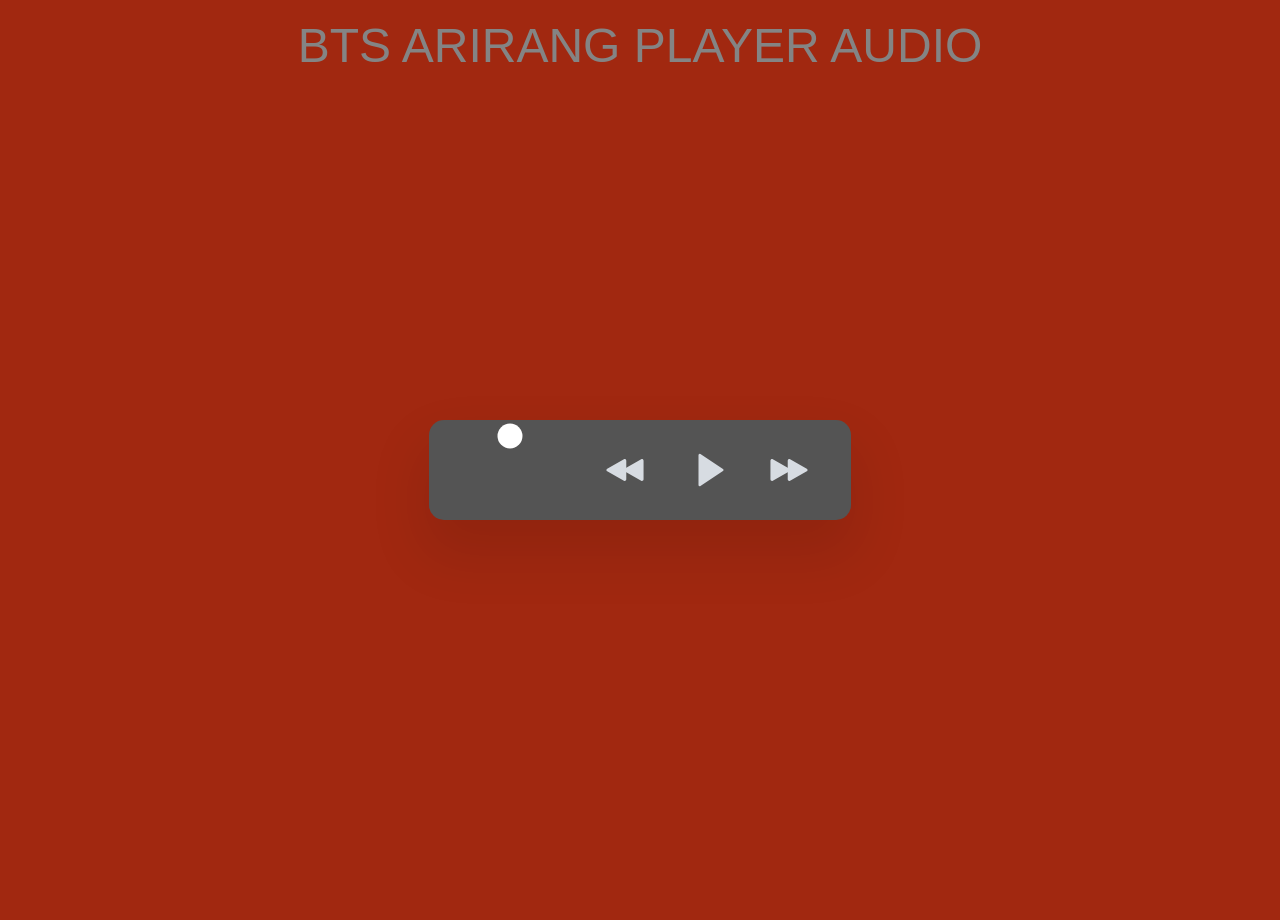
==== Web/index.html @ 9f96e976 "Nouveau" ====
<!DOCTYPE html>
<html lang="fr" >
<head>
  <meta charset="UTF-8">
  <title>BTS ARIRANG Player Audio</title>
  <link rel="stylesheet" href="./normalize.min.css">
<link rel='stylesheet' href='./bootstrap.min.css'><link rel="stylesheet" href="./style.css">

</head>
<body>
	<H1><center><font color="#848484", size="7">BTS ARIRANG PLAYER AUDIO</font></center></H1>
<!-- partial:index.partial.html -->
<div class="player">
    <div class="player__bar">
        <div class="player__album">
            <div class="player__albumImg active-song" 
                data-author="BTS"
                data-song="01 Body to Body"
                data data-src="http://salucyr69.synology.me/Music/BTS/ARIRANG/FLAC/01%20Body%20to%20Body.flac" style="background-image: url(http://salucyr69.synology.me/Music/BTS/ARIRANG/Images/Bombaytimes.webp">
            </div>
            <div class="player__albumImg" 
                data-author="BTS"
                data-song="02 Hooligan"
                data data-src="http://salucyr69.synology.me/Music/BTS/ARIRANG/FLAC/02 Hooligan.flac" style="background-image: url(http://salucyr69.synology.me/Music/BTS/ARIRANG/Images/hooliganbts.avif">
            </div> 
		    <div class="player__albumImg" 
                data-author="BTS"
                data-song="03 Aliens"
                data data-src="http://salucyr69.synology.me/Music/BTS/ARIRANG/FLAC/03 Aliens.flac" style="background-image: url(http://salucyr69.synology.me/Music/BTS/ARIRANG/Images/2026-03-21t111531z-632829047-rc2z8ka4iq3g-rtrmadp-3-music-bts-concert.avif">
            </div>
            <div class="player__albumImg" 
                data-author="BTS"
                data-song="04 FYA"
                data data-src="http://salucyr69.synology.me/Music/BTS/ARIRANG/FLAC/04 FYA.flac" style="background-image: url(http://salucyr69.synology.me/Music/BTS/ARIRANG/Images/M4XBPD7HFZHKJEBZWPFULIIGEY.avif">
            </div>
            <div class="player__albumImg" 
                data-author="BTS"
                data-song="05 2.0"
                data data-src="http://salucyr69.synology.me/Music/BTS/ARIRANG/FLAC/05 2.0.flac" style="background-image: url(http://salucyr69.synology.me/Music/BTS/ARIRANG/Images/SY2ZL5NCXNB3ZGVXQEJUCAXCVE.avif">
            </div>
            <div class="player__albumImg" 
                data-author="BTS"
                data-song="06 No. 29"
                data data-src="http://salucyr69.synology.me/Music/BTS/ARIRANG/FLAC/06 No. 29.flac" style="background-image: url(http://salucyr69.synology.me/Music/BTS/ARIRANG/Images/uNKZxlFfH3jXyEr7OP1z.webp">
            </div>
            <div class="player__albumImg" 
                data-author="BTS"
                data-song="07 SWIM"
                data data-src="http://salucyr69.synology.me/Music/BTS/ARIRANG/FLAC/07 SWIM.flac" style="background-image: url(http://salucyr69.synology.me/Music/BTS/ARIRANG/Images/dfa-1.jpg">
            </div>
            <div class="player__albumImg" 
                data-author="BTS"
                data-song="08 Merry Go Round"
                data data-src="http://salucyr69.synology.me/Music/BTS/ARIRANG/FLAC/08 Merry Go Round.flac" style="background-image: url(http://salucyr69.synology.me/Music/BTS/ARIRANG/Images/2026-03-21t113718z-765810047-rc2z8kaha7gu-rtrmadp-3-music-bts-concert.webp">
            </div>
            <div class="player__albumImg" 
                data-author="BTS"
                data-song="09 NORMAL"
                data data-src="http://salucyr69.synology.me/Music/BTS/ARIRANG/FLAC/09 NORMAL.flac" style="background-image: url(http://salucyr69.synology.me/Music/BTS/ARIRANG/Images/2026-03-21t111008z-826039847-rc2x8kashg2m-rtrmadp-3-music-bts-concert.webp">
            </div>
            <div class="player__albumImg" 
                data-author="BTS"
                data-song="10 Like Animals"
                data data-src="http://salucyr69.synology.me/Music/BTS/ARIRANG/FLAC/10 Like Animals.flac" style="background-image: url(http://salucyr69.synology.me/Music/BTS/ARIRANG/Images/FB_IMG_1774501748710.jpg">
            </div>
            <div class="player__albumImg" 
                data-author="BTS"
                data-song="11 they don’t know ’bout us"
                data data-src="http://salucyr69.synology.me/Music/BTS/ARIRANG/FLAC/11 they don’t know ’bout us.flac" style="background-image: url(http://salucyr69.synology.me/Music/BTS/ARIRANG/Images/FB_IMG_1774088434315.jpg">
            </div>
            <div class="player__albumImg" 
                data-author="BTS"
                data-song="12 One More Night"
                data data-src="http://salucyr69.synology.me/Music/BTS/ARIRANG/FLAC/12 One More Night.flac" style="background-image: url(http://salucyr69.synology.me/Music/BTS/ARIRANG/Images/FB_IMG_1774501740379.jpg">
            </div>
            <div class="player__albumImg" 
                data-author="BTS"
                data-song="13 Please"
                data data-src="http://salucyr69.synology.me/Music/BTS/ARIRANG/FLAC/13 Please.flac" style="background-image: url(http://salucyr69.synology.me/Music/BTS/ARIRANG/Images/FB_IMG_1774510948353.jpg">
            </div>
            <div class="player__albumImg" 
                data-author="BTS"
                data-song="14 Into the Sun"
                data data-src="http://salucyr69.synology.me/Music/BTS/ARIRANG/FLAC/14 Into the Sun.flac" style="background-image: url(http://salucyr69.synology.me/Music/BTS/ARIRANG/Images/FB_IMG_1774597432554.jpg">
            </div>			
		</div>
        <div class="player__controls">

            <div class="player__prev">
                <svg class="icon" xmlns="http://www.w3.org/2000/svg" viewBox="0 0 100 100"><path d="M26.695 34.434v31.132L54.5 49.998z"/><path d="M24.07 34.434v31.132c0 2.018 2.222 3.234 3.95 2.267l27.804-15.568c1.706-.955 1.707-3.578 0-4.533L28.02 32.168c-2.957-1.655-5.604 2.88-2.649 4.533l27.805 15.564v-4.533L25.371 63.3l3.95 2.267V34.435c-.001-3.387-5.251-3.387-5.251-.001z"/><g><path d="M55.5 34.434v31.132l27.805-15.568z"/><path d="M52.875 34.434v31.132c0 2.018 2.222 3.234 3.949 2.267 9.27-5.189 18.537-10.379 27.805-15.568 1.705-.955 1.705-3.578 0-4.533L56.824 32.168c-2.957-1.655-5.604 2.88-2.648 4.533l27.803 15.564v-4.533L54.176 63.3l3.949 2.267V34.435c0-3.387-5.25-3.387-5.25-.001z"/></g></svg>
            </div>

            <div class="player__play">
					<svg class="icon play" xmlns="http://www.w3.org/2000/svg" viewBox="0 0 64 64"><path d="M51.109 30.335l-36-24A2 2 0 0 0 12 8v48a2.003 2.003 0 0 0 2 2c.388 0 .775-.113 1.109-.336l36-24a2 2 0 0 0 0-3.329z"/></svg>
					<svg class="icon pause" xmlns="http://www.w3.org/2000/svg" viewBox="0 0 100 100"><path d="M22.537 8.046h17.791c1.104 0 2.003.898 2.003 1.993v79.912a2.005 2.005 0 0 1-2.003 2.003h-17.79a2.005 2.005 0 0 1-2.003-2.003V10.04c0-1.095.898-1.993 2.002-1.993zM59.672 8.046h17.8c1.095 0 1.993.898 1.993 1.993v79.912a2.003 2.003 0 0 1-1.993 2.003h-17.8a1.997 1.997 0 0 1-1.993-2.003V10.04c0-1.095.889-1.993 1.993-1.993z"/></svg>
            </div>

            <div class="player__next">
<svg class="icon" xmlns="http://www.w3.org/2000/svg" viewBox="0 0 100 100"><path d="M26.695 34.434v31.132L54.5 49.998z"/><path d="M24.07 34.434v31.132c0 2.018 2.222 3.234 3.95 2.267l27.804-15.568c1.706-.955 1.707-3.578 0-4.533L28.02 32.168c-2.957-1.655-5.604 2.88-2.649 4.533l27.805 15.564v-4.533L25.371 63.3l3.95 2.267V34.435c-.001-3.387-5.251-3.387-5.251-.001z"/><g><path d="M55.5 34.434v31.132l27.805-15.568z"/><path d="M52.875 34.434v31.132c0 2.018 2.222 3.234 3.949 2.267 9.27-5.189 18.537-10.379 27.805-15.568 1.705-.955 1.705-3.578 0-4.533L56.824 32.168c-2.957-1.655-5.604 2.88-2.648 4.533l27.803 15.564v-4.533L54.176 63.3l3.949 2.267V34.435c0-3.387-5.25-3.387-5.25-.001z"/></g></svg>
            </div>
        </div>
    </div>
    <div class="player__timeline">
        <p class="player__author"></p>
        <p class="player__song"></p>
        <div class="player__timelineBar"><div id="playhead"></div></div>
    </div>
</div>

<!-- github  -->
<!--<a href="https://github.com/alikinvv/minimal-player" class="github-corner" aria-label="View source on GitHub"><svg width="80" height="80" viewBox="0 0 250 250" style="fill:#151513; color:#ffeff5; position: absolute; top: 0; border: 0; right: 0;" aria-hidden="true"><path d="M0,0 L115,115 L130,115 L142,142 L250,250 L250,0 Z"></path><path d="M128.3,109.0 C113.8,99.7 119.0,89.6 119.0,89.6 C122.0,82.7 120.5,78.6 120.5,78.6 C119.2,72.0 123.4,76.3 123.4,76.3 C127.3,80.9 125.5,87.3 125.5,87.3 C122.9,97.6 130.6,101.9 134.4,103.2" fill="currentColor" style="transform-origin: 130px 106px;" class="octo-arm"></path><path d="M115.0,115.0 C114.9,115.1 118.7,116.5 119.8,115.4 L133.7,101.6 C136.9,99.2 139.9,98.4 142.2,98.6 C133.8,88.0 127.5,74.4 143.8,58.0 C148.5,53.4 154.0,51.2 159.7,51.0 C160.3,49.4 163.2,43.6 171.4,40.1 C171.4,40.1 176.1,42.5 178.8,56.2 C183.1,58.6 187.2,61.8 190.9,65.4 C194.5,69.0 197.7,73.2 200.1,77.6 C213.8,80.2 216.3,84.9 216.3,84.9 C212.7,93.1 206.9,96.0 205.4,96.6 C205.1,102.4 203.0,107.8 198.3,112.5 C181.9,128.9 168.3,122.5 157.7,114.1 C157.9,116.9 156.7,120.9 152.7,124.9 L141.0,136.5 C139.8,137.7 141.6,141.9 141.8,141.8 Z" fill="currentColor" class="octo-body"></path></svg></a><style>.github-corner:hover .octo-arm{animation:octocat-wave 560ms ease-in-out}@keyframes octocat-wave{0%,100%{transform:rotate(0)}20%,60%{transform:rotate(-25deg)}40%,80%{transform:rotate(10deg)}}@media (max-width:500px){.github-corner:hover .octo-arm{animation:none}.github-corner .octo-arm{animation:octocat-wave 560ms ease-in-out}}</style>-->
<!-- partial -->
  <script src='./jquery.min.js'></script>
<script src='./TweenMax.min.js'></script><script  src="./script.js"></script>

</body>
</html>
---- Web/style.css ----
.icon {
  display: inline-block;
  width: 2em;
  height: 2em;
  font-size: 30px;
  fill: #D7DCE2;
  transition: all 0.2s ease-in-out;
}

html, body {
  height: 100%;
}

body {
  background: #A12810;
  position: relative;
}

.player {
  position: absolute;
  top: 50%;
  left: 50%;
  transform: translate(-50%, -50%);
}
.player.play .player__timeline {
  transform: translateY(-90%);
}
.player.play .player__album:after {
  box-shadow: 0px 30px 28px -10px rgba(0, 0, 0, 0.2);
}
.player.play .player__album {
  top: -65px;
}
.player.play .pause {
  display: inline-block;
}
.player.play .play {
  display: none;
}
.player__album {
  width: 112px;
  height: 112px;
  border-radius: 50%;
  margin-right: 22px;
  position: relative;
  top: -50px;
  transition: all 0.4s ease-in-out;
}
.player__album:before {
  content: "";
  width: 25px;
  height: 25px;
  position: absolute;
  z-index: 3;
  top: 50%;
  left: 50%;
  transform: translate(-50%, -50%);
  background: #fff;
  border-radius: 50%;
}
.player__album:after {
  content: "";
  position: absolute;
  top: 0;
  right: 0;
  bottom: 0;
  left: 0;
  border-radius: 50%;
  box-shadow: none;
  transition: all 0.3s ease-in-out;
}
.player__albumImg {
  background-size: cover;
  background-position: center;
  background-repeat: no-repeat;
  width: 100%;
  height: 100%;
  border-radius: 50%;
  position: relative;
  z-index: 2;
  display: none;
}
.player__albumImg.active-song {
  display: block;
}
.player__bar {
  background: #545454;
  padding: 10px 25px;
  height: 100px;
  display: flex;
  justify-content: space-between;
  border-radius: 15px;
  box-shadow: 0 30px 56px 6px rgba(0, 0, 0, 0.1);
  position: relative;
  z-index: 3;
}
.player__controls {
  display: flex;
  align-items: center;	
}
.player__prev {
  transform: rotate(180deg);
  height: 80px;
  width: 80px;
  display: flex;
  justify-content: center;
  align-items: center;
  cursor: pointer;
  border-radius: 15px;
  transition: all 0.2s ease-in-out;
  margin-right: 3px;
}
.player__prev:hover {
  background: #D7DCE2;
}
.player__prev:hover svg {
  fill: #fff;
}
.player__play {
  cursor: pointer;
  height: 80px;
  width: 80px;
  display: flex;
  justify-content: center;
  align-items: center;
  border-radius: 15px;
  transition: all 0.2s ease-in-out;
  margin-right: 3px;
  position: relative;
}
.player__play:hover {
  background: #D7DCE2;
}
.player__play:hover svg {
  fill: #fff;
}
.player__play svg {
  font-size: 20px;
  position: absolute;
  top: 50%;
  left: 50%;
  transform: translate(-50%, -50%);
}
.player__play svg.pause {
  display: none;
}
.player__next {
  cursor: pointer;
  height: 80px;
  width: 80px;
  display: flex;
  justify-content: center;
  align-items: center;
  border-radius: 15px;
  transition: all 0.2s ease-in-out;
  margin-left: -8px;
}
.player__next:hover {
  background: #D7DCE2;
}
.player__next:hover svg {
  fill: #fff;
}
.player__timeline {
  background: #2B2A2A;
  height: 95px;
  border-radius: 15px;
  position: absolute;
  bottom: 0;
  left: 10px;
  right: 10px;
  transform: translateY(0);
  transition: all 0.3s ease-in-out;
  z-index: 1;
  padding-left: 160px;
  flex-direction: column;
  justify-content: center;
}
.player__timelineBar {
  background: #E7E7E7;
  width: 95%;
  height: 4px;
  border-radius: 15px;
  margin-top: 13px;
  position: relative;
}
.player #playhead {
  position: absolute;
  top: 0;
  left: 0;
  border-radius: 15px;
  width: 0;
  height: 100%;
  background: #fd6d94;
}
.player__author {
  line-height: 1;
  font-weight: bold;
  margin-bottom: 6px;
  margin-top: 15px;
}
.player__song {
  line-height: 1;
  margin: 0;
  font-size: 12px;
  color: #949494;
}
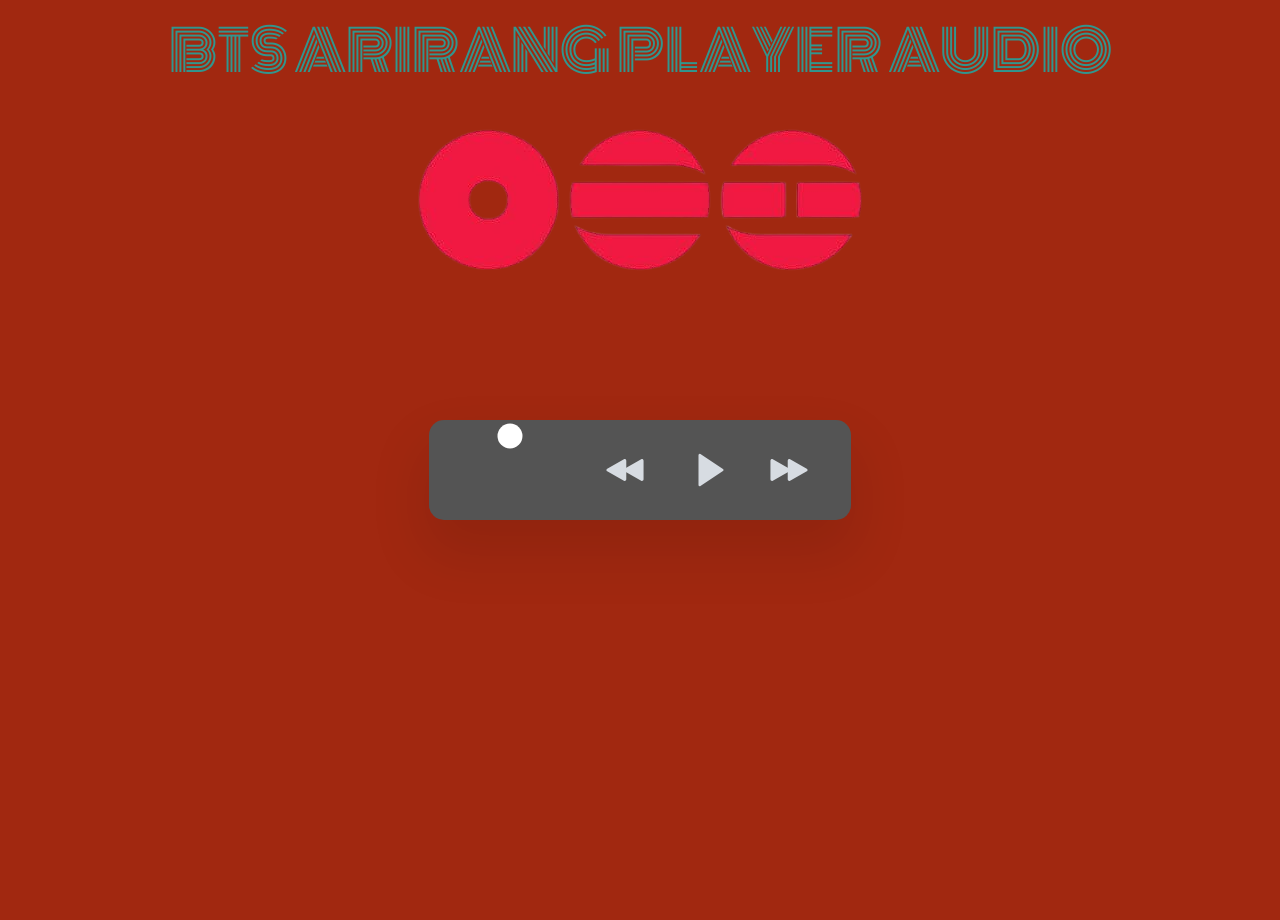
==== commit d7750371: "New" ====
--- a/Web/index.html
+++ b/Web/index.html
@@ -8,7 +8,8 @@
 
 </head>
 <body>
-	<H1><center><font color="#848484", size="7">BTS ARIRANG PLAYER AUDIO</font></center></H1>
+	<!--<H1><center><font color="#848484", size="7">BTS ARIRANG PLAYER AUDIO</font></center></H1>-->
+	<H1>BTS ARIRANG PLAYER AUDIO</H1>
 <!-- partial:index.partial.html -->
 <div class="player">
     <div class="player__bar">
--- a/Web/style.css
+++ b/Web/style.css
@@ -1,3 +1,7 @@
+@font-face {
+    font-family : Monoton;
+    src: url(fonts/Monoton-Regular.ttf);
+}
 .icon {
   display: inline-block;
   width: 2em;
@@ -10,9 +14,20 @@
 html, body {
   height: 100%;
 }
-
+h1 {
+    color: #31968e;
+	text-align: center;
+	font-size: 4em;
+	font-family: Monoton;
+}
 body {
   background: #A12810;
+  background-image: url("./Images/dfa-2.png");
+  background-repeat: no-repeat;
+  background-position: top;
+  /*background-image: url();*/
+  /*background-repeat: no-repeat;*/
+  /*background-position: top;*/
   position: relative;
 }
 
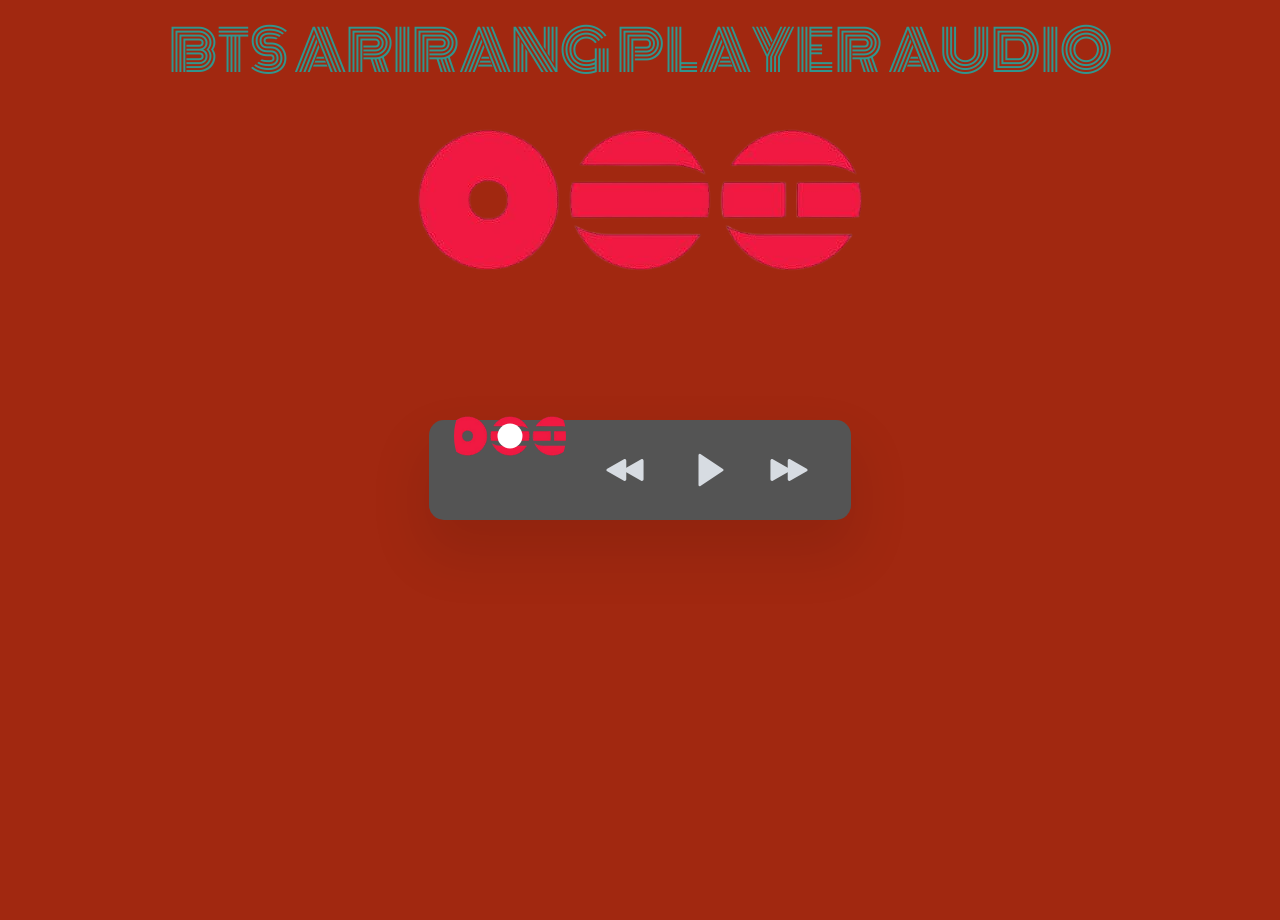
==== commit aa959f5c: "New" ====
--- a/Web/index.html
+++ b/Web/index.html
@@ -17,17 +17,17 @@
             <div class="player__albumImg active-song" 
                 data-author="BTS"
                 data-song="01 Body to Body"
-                data data-src="http://salucyr69.synology.me/Music/BTS/ARIRANG/FLAC/01%20Body%20to%20Body.flac" style="background-image: url(http://salucyr69.synology.me/Music/BTS/ARIRANG/Images/Bombaytimes.webp">
+                data data-src="./Music/jonasblakewood-pop-524132.mp3" style="background-image: url(./Images/dfa-2.png">
             </div>
             <div class="player__albumImg" 
                 data-author="BTS"
                 data-song="02 Hooligan"
-                data data-src="http://salucyr69.synology.me/Music/BTS/ARIRANG/FLAC/02 Hooligan.flac" style="background-image: url(http://salucyr69.synology.me/Music/BTS/ARIRANG/Images/hooliganbts.avif">
+                data data-src="./Music/" style="background-image: url(./Images/">
             </div> 
 		    <div class="player__albumImg" 
                 data-author="BTS"
                 data-song="03 Aliens"
-                data data-src="http://salucyr69.synology.me/Music/BTS/ARIRANG/FLAC/03 Aliens.flac" style="background-image: url(http://salucyr69.synology.me/Music/BTS/ARIRANG/Images/2026-03-21t111531z-632829047-rc2z8ka4iq3g-rtrmadp-3-music-bts-concert.avif">
+                data data-src="./Music/" style="background-image: url(./Images/">
             </div>
             <div class="player__albumImg" 
                 data-author="BTS"
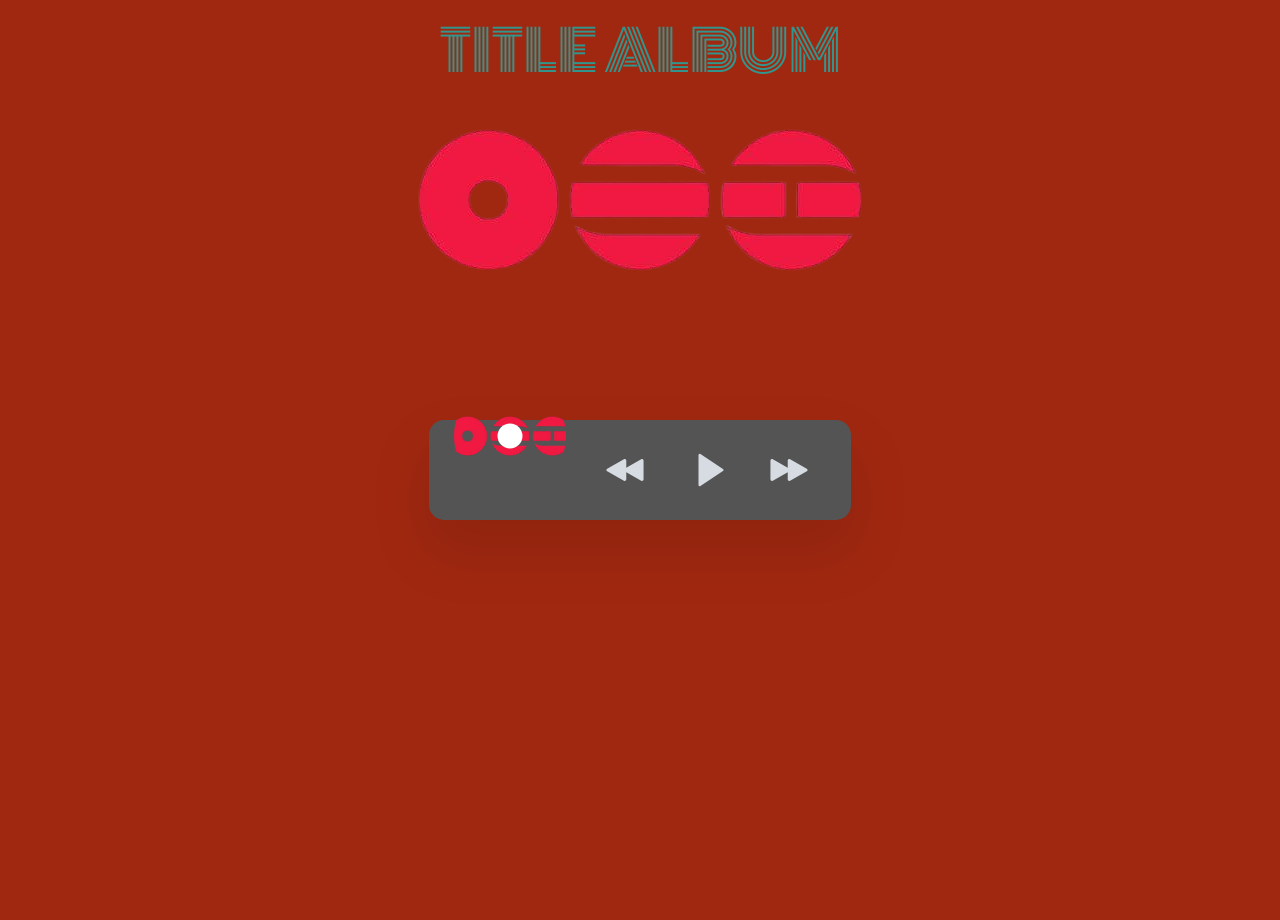
==== commit d9fbc2bd: "Nouveau" ====
--- a/Web/index.html
+++ b/Web/index.html
@@ -2,21 +2,21 @@
 <html lang="fr" >
 <head>
   <meta charset="UTF-8">
-  <title>BTS ARIRANG Player Audio</title>
+  <title>PLAYER AUDIO</title>
   <link rel="stylesheet" href="./normalize.min.css">
 <link rel='stylesheet' href='./bootstrap.min.css'><link rel="stylesheet" href="./style.css">
 
 </head>
 <body>
 	<!--<H1><center><font color="#848484", size="7">BTS ARIRANG PLAYER AUDIO</font></center></H1>-->
-	<H1>BTS ARIRANG PLAYER AUDIO</H1>
+	<H1>TITLE ALBUM</H1>
 <!-- partial:index.partial.html -->
 <div class="player">
     <div class="player__bar">
         <div class="player__album">
             <div class="player__albumImg active-song" 
-                data-author="BTS"
-                data-song="01 Body to Body"
+                data-author="ARTIST NAME"
+                data-song="NAME SONG"
                 data data-src="./Music/jonasblakewood-pop-524132.mp3" style="background-image: url(./Images/dfa-2.png">
             </div>
             <div class="player__albumImg" 
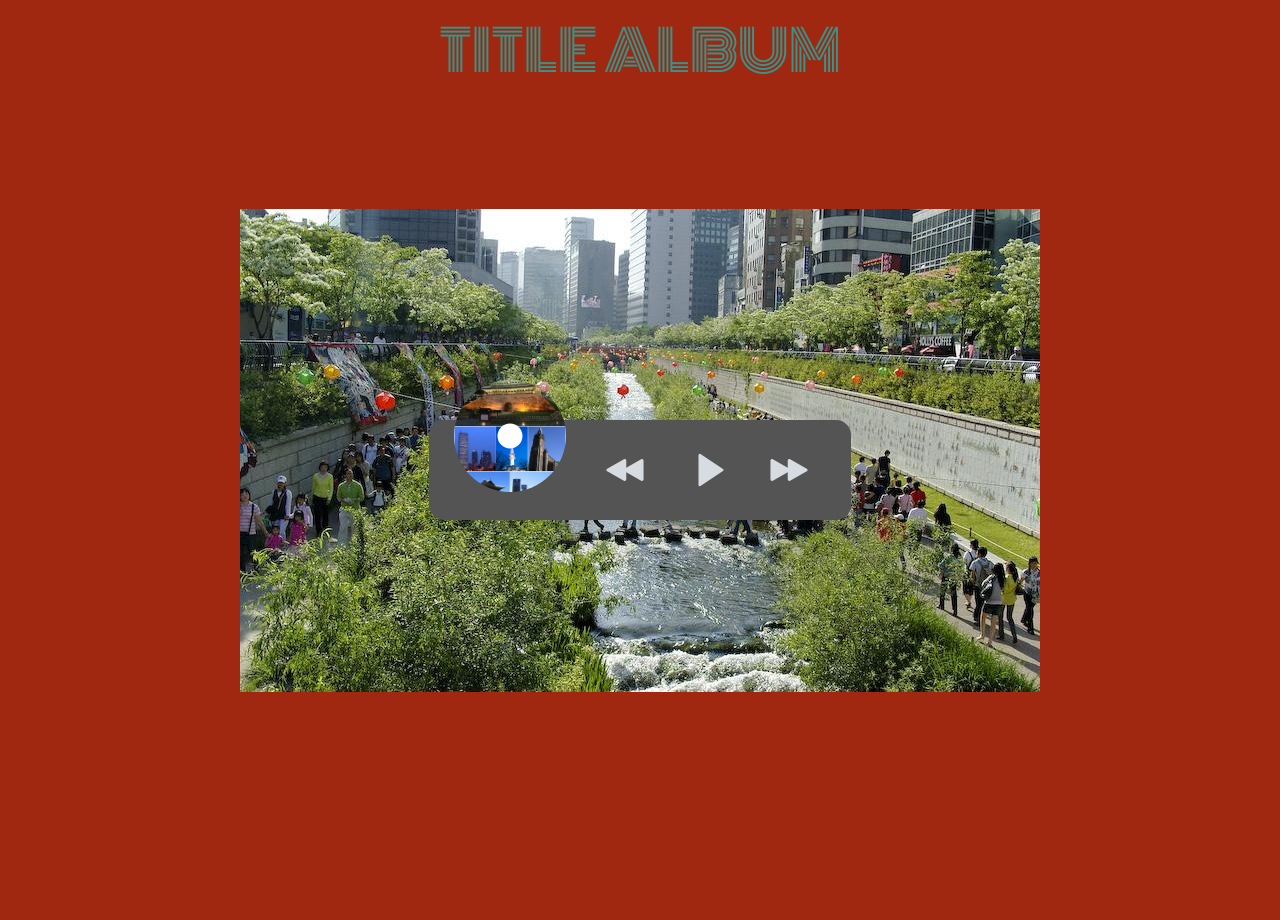
==== commit 14cec1b1: "Mise à jour du projet Web" ====
--- a/Web/index.html
+++ b/Web/index.html
@@ -17,74 +17,19 @@
             <div class="player__albumImg active-song" 
                 data-author="ARTIST NAME"
                 data-song="NAME SONG"
-                data data-src="./Music/jonasblakewood-pop-524132.mp3" style="background-image: url(./Images/dfa-2.png">
+                data data-src="./Music/jonasblakewood-pop-524132.mp3" style="background-image: url(./Images/Seoul_montage.PNG">
             </div>
             <div class="player__albumImg" 
-                data-author="BTS"
-                data-song="02 Hooligan"
-                data data-src="./Music/" style="background-image: url(./Images/">
-            </div> 
-		    <div class="player__albumImg" 
-                data-author="BTS"
-                data-song="03 Aliens"
-                data data-src="./Music/" style="background-image: url(./Images/">
+                data-author="ARTIST NAME"
+                data-song="NAME SONG 2"
+                data data-src="./Music/jonasblakewood-pop-524132.mp3" style="background-image: url(./Images/Seoul_montage.PNG">
             </div>
             <div class="player__albumImg" 
-                data-author="BTS"
-                data-song="04 FYA"
-                data data-src="http://salucyr69.synology.me/Music/BTS/ARIRANG/FLAC/04 FYA.flac" style="background-image: url(http://salucyr69.synology.me/Music/BTS/ARIRANG/Images/M4XBPD7HFZHKJEBZWPFULIIGEY.avif">
-            </div>
-            <div class="player__albumImg" 
-                data-author="BTS"
-                data-song="05 2.0"
-                data data-src="http://salucyr69.synology.me/Music/BTS/ARIRANG/FLAC/05 2.0.flac" style="background-image: url(http://salucyr69.synology.me/Music/BTS/ARIRANG/Images/SY2ZL5NCXNB3ZGVXQEJUCAXCVE.avif">
-            </div>
-            <div class="player__albumImg" 
-                data-author="BTS"
-                data-song="06 No. 29"
-                data data-src="http://salucyr69.synology.me/Music/BTS/ARIRANG/FLAC/06 No. 29.flac" style="background-image: url(http://salucyr69.synology.me/Music/BTS/ARIRANG/Images/uNKZxlFfH3jXyEr7OP1z.webp">
-            </div>
-            <div class="player__albumImg" 
-                data-author="BTS"
-                data-song="07 SWIM"
-                data data-src="http://salucyr69.synology.me/Music/BTS/ARIRANG/FLAC/07 SWIM.flac" style="background-image: url(http://salucyr69.synology.me/Music/BTS/ARIRANG/Images/dfa-1.jpg">
-            </div>
-            <div class="player__albumImg" 
-                data-author="BTS"
-                data-song="08 Merry Go Round"
-                data data-src="http://salucyr69.synology.me/Music/BTS/ARIRANG/FLAC/08 Merry Go Round.flac" style="background-image: url(http://salucyr69.synology.me/Music/BTS/ARIRANG/Images/2026-03-21t113718z-765810047-rc2z8kaha7gu-rtrmadp-3-music-bts-concert.webp">
-            </div>
-            <div class="player__albumImg" 
-                data-author="BTS"
-                data-song="09 NORMAL"
-                data data-src="http://salucyr69.synology.me/Music/BTS/ARIRANG/FLAC/09 NORMAL.flac" style="background-image: url(http://salucyr69.synology.me/Music/BTS/ARIRANG/Images/2026-03-21t111008z-826039847-rc2x8kashg2m-rtrmadp-3-music-bts-concert.webp">
-            </div>
-            <div class="player__albumImg" 
-                data-author="BTS"
-                data-song="10 Like Animals"
-                data data-src="http://salucyr69.synology.me/Music/BTS/ARIRANG/FLAC/10 Like Animals.flac" style="background-image: url(http://salucyr69.synology.me/Music/BTS/ARIRANG/Images/FB_IMG_1774501748710.jpg">
-            </div>
-            <div class="player__albumImg" 
-                data-author="BTS"
-                data-song="11 they don’t know ’bout us"
-                data data-src="http://salucyr69.synology.me/Music/BTS/ARIRANG/FLAC/11 they don’t know ’bout us.flac" style="background-image: url(http://salucyr69.synology.me/Music/BTS/ARIRANG/Images/FB_IMG_1774088434315.jpg">
-            </div>
-            <div class="player__albumImg" 
-                data-author="BTS"
-                data-song="12 One More Night"
-                data data-src="http://salucyr69.synology.me/Music/BTS/ARIRANG/FLAC/12 One More Night.flac" style="background-image: url(http://salucyr69.synology.me/Music/BTS/ARIRANG/Images/FB_IMG_1774501740379.jpg">
-            </div>
-            <div class="player__albumImg" 
-                data-author="BTS"
-                data-song="13 Please"
-                data data-src="http://salucyr69.synology.me/Music/BTS/ARIRANG/FLAC/13 Please.flac" style="background-image: url(http://salucyr69.synology.me/Music/BTS/ARIRANG/Images/FB_IMG_1774510948353.jpg">
-            </div>
-            <div class="player__albumImg" 
-                data-author="BTS"
-                data-song="14 Into the Sun"
-                data data-src="http://salucyr69.synology.me/Music/BTS/ARIRANG/FLAC/14 Into the Sun.flac" style="background-image: url(http://salucyr69.synology.me/Music/BTS/ARIRANG/Images/FB_IMG_1774597432554.jpg">
-            </div>			
-		</div>
+                data-author="ARTIST NAME"
+                data-song="NAME SONG 3"
+                data data-src="./Music/jonasblakewood-pop-524132.mp3" style="background-image: url(./Images/Seoul_montage.PNG">
+            </div>            
+ 		</div>
         <div class="player__controls">
 
             <div class="player__prev">
--- a/Web/style.css
+++ b/Web/style.css
@@ -22,9 +22,14 @@
 }
 body {
   background: #A12810;
-  background-image: url("./Images/dfa-2.png");
+  background-image: url("./Images/Korea-Seoul-Cheonggyecheon-2008-01.jpg");
   background-repeat: no-repeat;
-  background-position: top;
+  background-position: center;
+  /*background-position: inherit;*/
+  /*background-position: initial;*/
+  /*background-position: revert;*/
+  /*background-position: revert-layer;*/
+  /*background-position: unset;*/
   /*background-image: url();*/
   /*background-repeat: no-repeat;*/
   /*background-position: top;*/
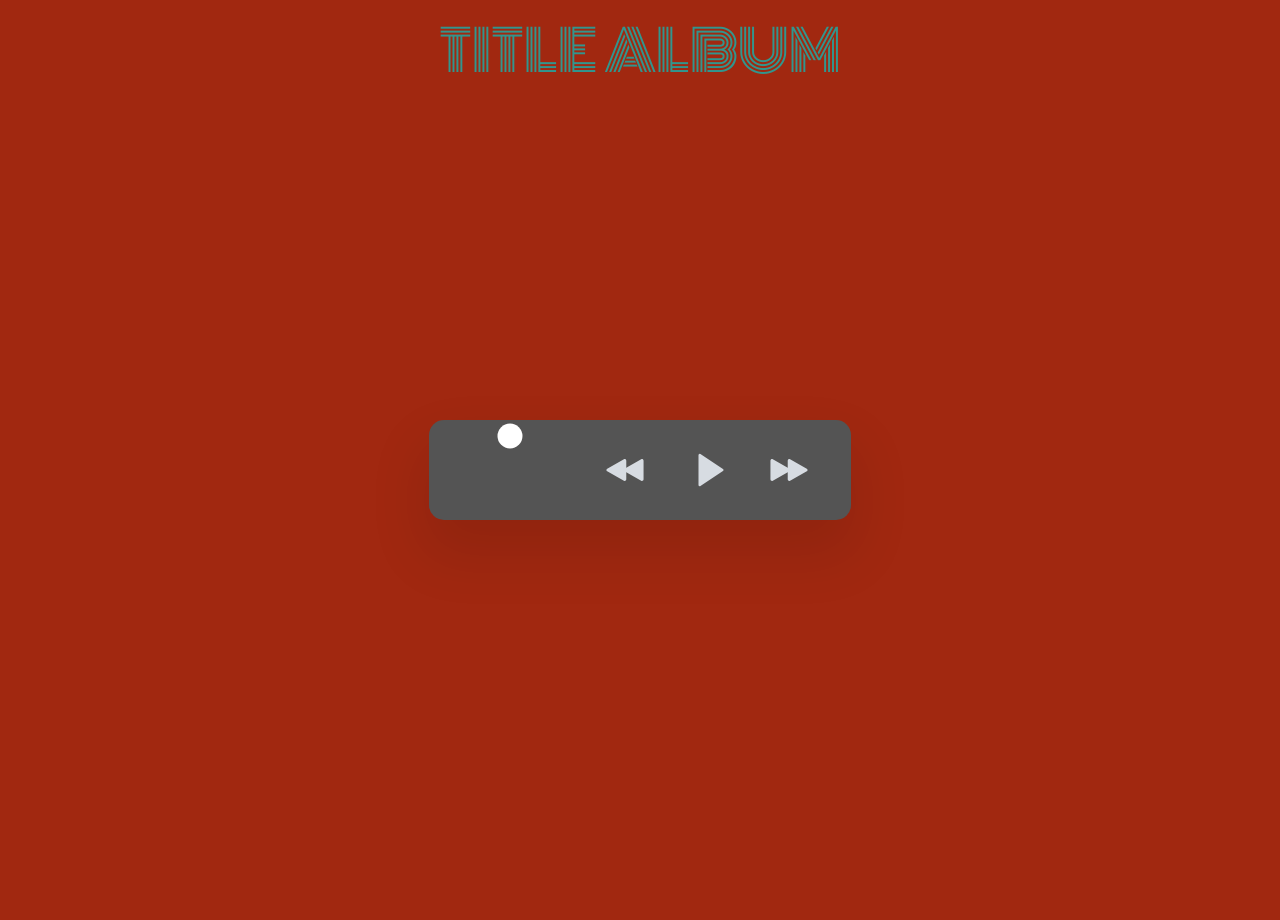
==== commit 1f880ae9: "Mise a jour du 2024-06-01" ====
--- a/Web/index.html
+++ b/Web/index.html
@@ -17,18 +17,26 @@
             <div class="player__albumImg active-song" 
                 data-author="ARTIST NAME"
                 data-song="NAME SONG"
-                data data-src="./Music/jonasblakewood-pop-524132.mp3" style="background-image: url(./Images/Seoul_montage.PNG">
+                data data-src="../Music/jonasblakewood-pop-524132.mp3" style="background-image: url(../Images/Seoul_montage.PNG">
             </div>
             <div class="player__albumImg" 
                 data-author="ARTIST NAME"
                 data-song="NAME SONG 2"
-                data data-src="./Music/jonasblakewood-pop-524132.mp3" style="background-image: url(./Images/Seoul_montage.PNG">
+                data data-src="../Music/jonasblakewood-pop-524132.mp3" style="background-image: url(../Images/Seoul_montage.PNG">
             </div>
             <div class="player__albumImg" 
                 data-author="ARTIST NAME"
                 data-song="NAME SONG 3"
-                data data-src="./Music/jonasblakewood-pop-524132.mp3" style="background-image: url(./Images/Seoul_montage.PNG">
-            </div>            
+                data data-src="../Music/jonasblakewood-pop-524132.mp3" style="background-image: url(../Images/Seoul_montage.PNG">
+            </div>   
+<!--A ajouter en fonction de nombre de chansons -->   
+<!-- 
+<div class="player__albumImg" 
+                data-author="ARTIST NAME"
+                data-song="NAME SONG 4"
+                data data-src="../Music/jonasblakewood-pop-524132.mp3" style="background-image: url(../Images/Seoul_montage.PNG">
+            </div> 
+            -->                  
  		</div>
         <div class="player__controls">
 
--- a/Web/style.css
+++ b/Web/style.css
@@ -1,6 +1,6 @@
 @font-face {
-    font-family : Monoton;
-    src: url(fonts/Monoton-Regular.ttf);
+    font-family : Monoton; /* Nom de la police*/
+    src: url(fonts/Monoton-Regular.ttf);/*Mettre la police */
 }
 .icon {
   display: inline-block;
@@ -22,7 +22,7 @@
 }
 body {
   background: #A12810;
-  background-image: url("./Images/Korea-Seoul-Cheonggyecheon-2008-01.jpg");
+  background-image: url("../Images/Korea-Seoul-Cheonggyecheon-2008-01.jpg");
   background-repeat: no-repeat;
   background-position: center;
   /*background-position: inherit;*/
@@ -104,7 +104,7 @@
   display: block;
 }
 .player__bar {
-  background: #545454;
+  background: #545454; /* Couleur a changer pour personalisé */
   padding: 10px 25px;
   height: 100px;
   display: flex;
@@ -182,7 +182,7 @@
   fill: #fff;
 }
 .player__timeline {
-  background: #2B2A2A;
+  background: #2B2A2A; /* Culeur a changer pour personalisé */
   height: 95px;
   border-radius: 15px;
   position: absolute;
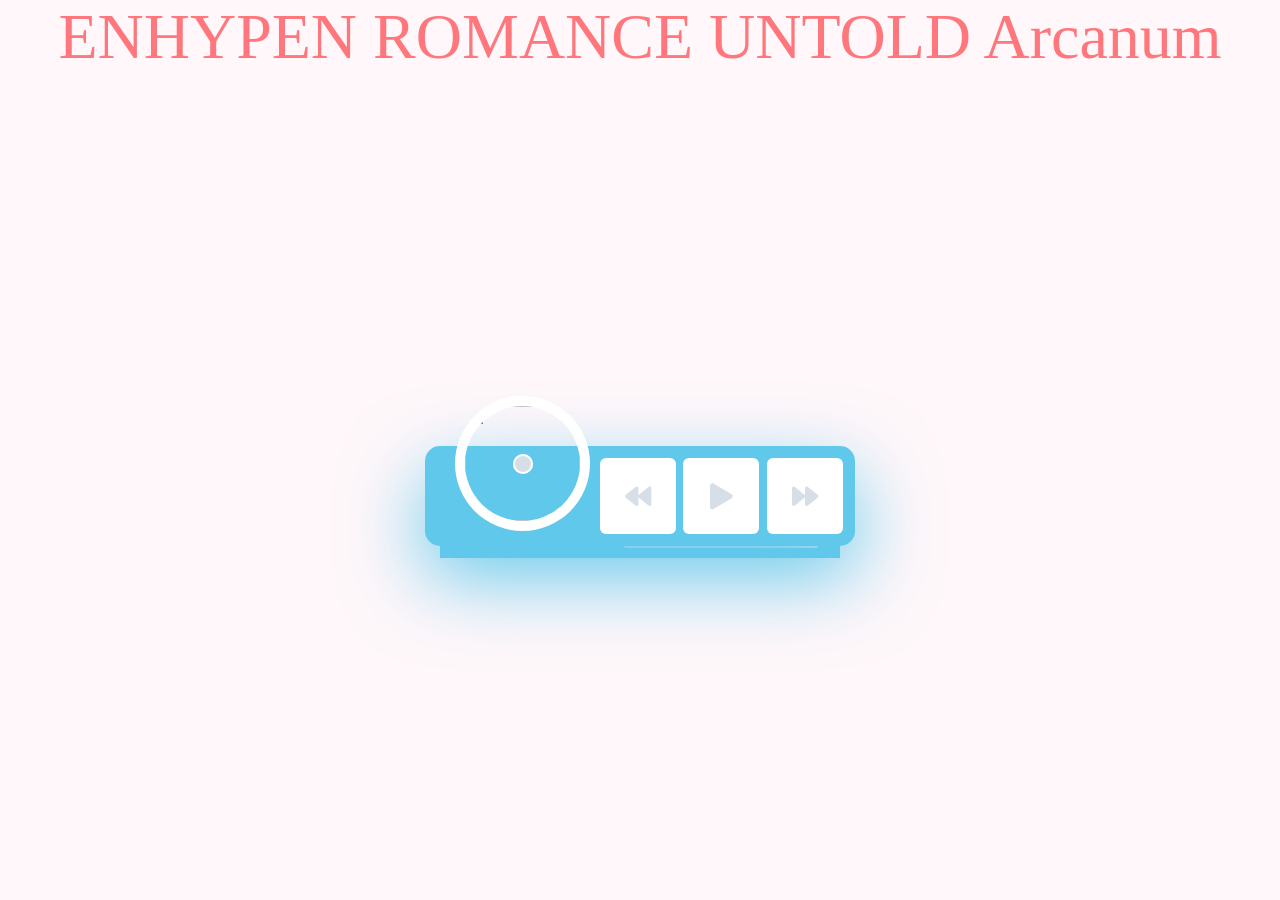
==== commit d53fdee6: "MAJ" ====
--- a/Web/index.html
+++ b/Web/index.html
@@ -1,71 +1,64 @@
 <!DOCTYPE html>
-<html lang="fr" >
-<head>
-  <meta charset="UTF-8">
-  <title>PLAYER AUDIO</title>
-  <link rel="stylesheet" href="./normalize.min.css">
-<link rel='stylesheet' href='./bootstrap.min.css'><link rel="stylesheet" href="./style.css">
+<html lang="en">
 
-</head>
-<body>
-	<!--<H1><center><font color="#848484", size="7">BTS ARIRANG PLAYER AUDIO</font></center></H1>-->
-	<H1>TITLE ALBUM</H1>
-<!-- partial:index.partial.html -->
-<div class="player">
-    <div class="player__bar">
-        <div class="player__album">
-            <div class="player__albumImg active-song" 
-                data-author="ARTIST NAME"
-                data-song="NAME SONG"
-                data data-src="../Music/jonasblakewood-pop-524132.mp3" style="background-image: url(../Images/Seoul_montage.PNG">
+  <head>
+    <meta charset="UTF-8">
+    <title>Music Player | Audio Player 🎵</title>
+   <link rel='stylesheet' href='https://use.fontawesome.com/releases/v5.3.1/css/all.css'><link rel="stylesheet" href="./style.css">
+  </head>
+
+  <body>
+  <div id="player-bg-artwork"></div>
+  
+ <div id="player-bg-layer"><div class="TexteTitre">ENHYPEN ROMANCE UNTOLD Arcanum</div></div>
+<div id="player-container">
+  <div id="player">
+    <div id="player-track">
+      <div id="album-name"></div>
+      <div id="track-name"></div>
+      <div id="track-time">
+        <div id="current-time"></div>
+        <div id="track-length"></div>
+      </div>
+      <div id="seek-bar-container">
+        <div id="seek-time"></div>
+        <div id="s-hover"></div>
+        <div id="seek-bar"></div>
+      </div>
+    </div>
+    <div id="player-content">
+      <!--Modification des images de l'album-->
+      <div id="album-art">
+        <img src="../Images/hq720.jpg" class="active" id="_1" />
+        <img src="../Images/ROMANCEUNTOLDDIGITAL_f6489cf7-5646-44a8-9952-1b25fa03a425.png" id="_2" />
+        <img src="../Images/1-enhypen-romance-untold.jpg" id="_3" />
+        <img src="../Images/enhypen-2nd-full-album-romance-untold-concept-photos-v0-tlrx25h8tq8d1.webp" id="_4" />
+        <img src="../Images/621acf07326f1c10186089155551f73a.jpg" id="_5" />
+        <img src="../Images/il_fullxfull.6251939368_lqij.jpg" id="_6" />
+        <img src="../Images/ENHYPEN-Romance-untold-cr-Courtesy-of-BELIFT-LAB-press-2024-02-b-billboard-1548.jpg" id="_7" />
+        <img src="../Images/ENHYPEN-ROMANCE-UNTOLD-Concept-Photo-INCEPTIO-Ver-Photo-Sketch-documents-1.jpeg" id="_8" />
+        <img src="../Images/enhypen-romance-untold.webp" id="_9" />
+        <div id="buffer-box">Buffering ...</div>
+      </div>
+      <div id="player-controls">
+        <div class="control">
+          <div class="button" id="play-previous">
+            <i class="fas fa-backward"></i>
+          </div>
+        </div>
+        <div class="control">
+          <div class="button" id="play-pause-button">
+            <i class="fas fa-play"></i>
+          </div>
+        </div>
+        <div class="control">
+          <div class="button" id="play-next">
+            <i class="fas fa-forward"></i>
+          </div>
+        </div>
             </div>
-            <div class="player__albumImg" 
-                data-author="ARTIST NAME"
-                data-song="NAME SONG 2"
-                data data-src="../Music/jonasblakewood-pop-524132.mp3" style="background-image: url(../Images/Seoul_montage.PNG">
-            </div>
-            <div class="player__albumImg" 
-                data-author="ARTIST NAME"
-                data-song="NAME SONG 3"
-                data data-src="../Music/jonasblakewood-pop-524132.mp3" style="background-image: url(../Images/Seoul_montage.PNG">
-            </div>   
-<!--A ajouter en fonction de nombre de chansons -->   
-<!-- 
-<div class="player__albumImg" 
-                data-author="ARTIST NAME"
-                data-song="NAME SONG 4"
-                data data-src="../Music/jonasblakewood-pop-524132.mp3" style="background-image: url(../Images/Seoul_montage.PNG">
-            </div> 
-            -->                  
- 		</div>
-        <div class="player__controls">
-
-            <div class="player__prev">
-                <svg class="icon" xmlns="http://www.w3.org/2000/svg" viewBox="0 0 100 100"><path d="M26.695 34.434v31.132L54.5 49.998z"/><path d="M24.07 34.434v31.132c0 2.018 2.222 3.234 3.95 2.267l27.804-15.568c1.706-.955 1.707-3.578 0-4.533L28.02 32.168c-2.957-1.655-5.604 2.88-2.649 4.533l27.805 15.564v-4.533L25.371 63.3l3.95 2.267V34.435c-.001-3.387-5.251-3.387-5.251-.001z"/><g><path d="M55.5 34.434v31.132l27.805-15.568z"/><path d="M52.875 34.434v31.132c0 2.018 2.222 3.234 3.949 2.267 9.27-5.189 18.537-10.379 27.805-15.568 1.705-.955 1.705-3.578 0-4.533L56.824 32.168c-2.957-1.655-5.604 2.88-2.648 4.533l27.803 15.564v-4.533L54.176 63.3l3.949 2.267V34.435c0-3.387-5.25-3.387-5.25-.001z"/></g></svg>
-            </div>
-
-            <div class="player__play">
-					<svg class="icon play" xmlns="http://www.w3.org/2000/svg" viewBox="0 0 64 64"><path d="M51.109 30.335l-36-24A2 2 0 0 0 12 8v48a2.003 2.003 0 0 0 2 2c.388 0 .775-.113 1.109-.336l36-24a2 2 0 0 0 0-3.329z"/></svg>
-					<svg class="icon pause" xmlns="http://www.w3.org/2000/svg" viewBox="0 0 100 100"><path d="M22.537 8.046h17.791c1.104 0 2.003.898 2.003 1.993v79.912a2.005 2.005 0 0 1-2.003 2.003h-17.79a2.005 2.005 0 0 1-2.003-2.003V10.04c0-1.095.898-1.993 2.002-1.993zM59.672 8.046h17.8c1.095 0 1.993.898 1.993 1.993v79.912a2.003 2.003 0 0 1-1.993 2.003h-17.8a1.997 1.997 0 0 1-1.993-2.003V10.04c0-1.095.889-1.993 1.993-1.993z"/></svg>
-            </div>
-
-            <div class="player__next">
-<svg class="icon" xmlns="http://www.w3.org/2000/svg" viewBox="0 0 100 100"><path d="M26.695 34.434v31.132L54.5 49.998z"/><path d="M24.07 34.434v31.132c0 2.018 2.222 3.234 3.95 2.267l27.804-15.568c1.706-.955 1.707-3.578 0-4.533L28.02 32.168c-2.957-1.655-5.604 2.88-2.649 4.533l27.805 15.564v-4.533L25.371 63.3l3.95 2.267V34.435c-.001-3.387-5.251-3.387-5.251-.001z"/><g><path d="M55.5 34.434v31.132l27.805-15.568z"/><path d="M52.875 34.434v31.132c0 2.018 2.222 3.234 3.949 2.267 9.27-5.189 18.537-10.379 27.805-15.568 1.705-.955 1.705-3.578 0-4.533L56.824 32.168c-2.957-1.655-5.604 2.88-2.648 4.533l27.803 15.564v-4.533L54.176 63.3l3.949 2.267V34.435c0-3.387-5.25-3.387-5.25-.001z"/></g></svg>
-            </div>
-        </div>
     </div>
-    <div class="player__timeline">
-        <p class="player__author"></p>
-        <p class="player__song"></p>
-        <div class="player__timelineBar"><div id="playhead"></div></div>
-    </div>
-</div>
-
-<!-- github  -->
-<!--<a href="https://github.com/alikinvv/minimal-player" class="github-corner" aria-label="View source on GitHub"><svg width="80" height="80" viewBox="0 0 250 250" style="fill:#151513; color:#ffeff5; position: absolute; top: 0; border: 0; right: 0;" aria-hidden="true"><path d="M0,0 L115,115 L130,115 L142,142 L250,250 L250,0 Z"></path><path d="M128.3,109.0 C113.8,99.7 119.0,89.6 119.0,89.6 C122.0,82.7 120.5,78.6 120.5,78.6 C119.2,72.0 123.4,76.3 123.4,76.3 C127.3,80.9 125.5,87.3 125.5,87.3 C122.9,97.6 130.6,101.9 134.4,103.2" fill="currentColor" style="transform-origin: 130px 106px;" class="octo-arm"></path><path d="M115.0,115.0 C114.9,115.1 118.7,116.5 119.8,115.4 L133.7,101.6 C136.9,99.2 139.9,98.4 142.2,98.6 C133.8,88.0 127.5,74.4 143.8,58.0 C148.5,53.4 154.0,51.2 159.7,51.0 C160.3,49.4 163.2,43.6 171.4,40.1 C171.4,40.1 176.1,42.5 178.8,56.2 C183.1,58.6 187.2,61.8 190.9,65.4 C194.5,69.0 197.7,73.2 200.1,77.6 C213.8,80.2 216.3,84.9 216.3,84.9 C212.7,93.1 206.9,96.0 205.4,96.6 C205.1,102.4 203.0,107.8 198.3,112.5 C181.9,128.9 168.3,122.5 157.7,114.1 C157.9,116.9 156.7,120.9 152.7,124.9 L141.0,136.5 C139.8,137.7 141.6,141.9 141.8,141.8 Z" fill="currentColor" class="octo-body"></path></svg></a><style>.github-corner:hover .octo-arm{animation:octocat-wave 560ms ease-in-out}@keyframes octocat-wave{0%,100%{transform:rotate(0)}20%,60%{transform:rotate(-25deg)}40%,80%{transform:rotate(10deg)}}@media (max-width:500px){.github-corner:hover .octo-arm{animation:none}.github-corner .octo-arm{animation:octocat-wave 560ms ease-in-out}}</style>-->
-<!-- partial -->
-  <script src='./jquery.min.js'></script>
-<script src='./TweenMax.min.js'></script><script  src="./script.js"></script>
-
-</body>
+  </div>
+    <script src='https://cdnjs.cloudflare.com/ajax/libs/jquery/3.3.1/jquery.min.js'></script><script  src="./script.js"></script>
+  </body>
 </html>
--- a/Web/style.css
+++ b/Web/style.css
@@ -1,227 +1,363 @@
 @font-face {
-    font-family : Monoton; /* Nom de la police*/
-    src: url(fonts/Monoton-Regular.ttf);/*Mettre la police */
-}
-.icon {
-  display: inline-block;
-  width: 2em;
-  height: 2em;
-  font-size: 30px;
-  fill: #D7DCE2;
-  transition: all 0.2s ease-in-out;
-}
-
-html, body {
-  height: 100%;
-}
-h1 {
-    color: #31968e;
+    font-family : Enhypen;
+    src: url(fonts/earthorbiter.ttf);
+}* 
+{
+  font-family: system-ui, -apple-system, BlinkMacSystemFont, "Segoe UI", Roboto,
+    Oxygen, Ubuntu, Cantarell, "Open Sans", "Helvetica Neue", sans-serif;
+  -webkit-user-select: none;
+     -moz-user-select: none;
+      -ms-user-select: none;
+          user-select: none;
+  -webkit-tap-highlight-color: transparent;
+}
+body {
+  margin: 0;
+  background-color: #f1f9f9;
+}
+*:focus {
+  outline: none;
+}
+
+body {
+  margin: 0;
+  background-color: #ffeff5;
+}
+/*h1 {
+    color: #EB606D;
 	text-align: center;
 	font-size: 4em;
-	font-family: Monoton;
-}
-body {
-  background: #A12810;
-  background-image: url("../Images/Korea-Seoul-Cheonggyecheon-2008-01.jpg");
+	font-family: Enhypen;
+}*/
+/*#TexteTitre {color: #ff0004;
+	text-align: center;
+	font-size: 4em;
+	font-family: Enhypen;
+  /*z-index: 10;*//*Ici id pour le titre, a placer ou on veut dans le body, et a styliser dans le CSS*/
+  .TexteTitre {color: #ff0004;
+	text-align: center;
+	font-size: 4em;
+  /*font-family: Helvetica Neue;*/
+	font-family: Enhypen;
+
+  /*z-index: 10;*/}
+
+/*.TexteTitre {
+    color: #bb0fa7;
+	text-align: center;
+	font-size: 4em;
+	font-family: Enhypen;
+  /*z-index: 10;*/
+/*}*/ /*Ici class pour le titre, a placer ou on veut dans le body, et a styliser dans le CSS*/
+#player-container {
+  position: absolute;
+  top: 50%;
+  right: 0;
+  left: 0;
+  width: 430px;
+  height: 100px;
+  margin: -4px auto;
+}
+
+#player-bg-artwork {
+  position: fixed;
+  top: -30px;
+  right: -30px;
+  bottom: -30px;
+  left: -30px;
+  /*Image Principale au demarrage du site */
+  background-image: url("../Images/hq720.jpg");
   background-repeat: no-repeat;
-  background-position: center;
-  /*background-position: inherit;*/
-  /*background-position: initial;*/
-  /*background-position: revert;*/
-  /*background-position: revert-layer;*/
-  /*background-position: unset;*/
-  /*background-image: url();*/
-  /*background-repeat: no-repeat;*/
-  /*background-position: top;*/
-  position: relative;
-}
-
-.player {
-  position: absolute;
-  top: 50%;
-  left: 50%;
-  transform: translate(-50%, -50%);
-}
-.player.play .player__timeline {
-  transform: translateY(-90%);
-}
-.player.play .player__album:after {
-  box-shadow: 0px 30px 28px -10px rgba(0, 0, 0, 0.2);
-}
-.player.play .player__album {
-  top: -65px;
-}
-.player.play .pause {
-  display: inline-block;
-}
-.player.play .play {
-  display: none;
-}
-.player__album {
-  width: 112px;
-  height: 112px;
-  border-radius: 50%;
-  margin-right: 22px;
-  position: relative;
-  top: -50px;
-  transition: all 0.4s ease-in-out;
-}
-.player__album:before {
-  content: "";
-  width: 25px;
-  height: 25px;
-  position: absolute;
-  z-index: 3;
-  top: 50%;
-  left: 50%;
-  transform: translate(-50%, -50%);
-  background: #fff;
-  border-radius: 50%;
-}
-.player__album:after {
-  content: "";
-  position: absolute;
+  background-size: cover;
+  background-position: 50%;
+  filter: blur(40px);
+  -webkit-filter: blur(40px);
+  z-index: 1;
+}
+
+#player-bg-layer {
+  position: fixed;
   top: 0;
   right: 0;
   bottom: 0;
   left: 0;
+  background-color: #fff;
+  opacity: 0.5;
+  z-index: 2;
+}
+
+#player {
+  position: relative;
+  height: 100%;
+  z-index: 3;
+}
+
+#player-track {
+  position: absolute;
+  top: 0;
+  right: 15px;
+  left: 15px;
+  padding: 13px 22px 10px 184px;
+  background-color: #60c8eb;
+  border-radius: 15px 15px 0 0;
+  transition: 0.3s ease top;
+  z-index: 1;
+}
+
+#player-track.active {
+  top: -92px;
+}
+
+#album-name {
+  color: #41faea;
+  font-size: 17px;
+  font-weight: bold;
+}
+
+#track-name {
+  color: #affff8;
+  font-size: 13px;
+  margin: 2px 0 13px 0;
+}
+
+#track-time {
+  height: 12px;
+  margin-bottom: 3px;
+  overflow: hidden;
+}
+
+#current-time {
+  float: left;
+}
+
+#track-length {
+  float: right;
+}
+
+#current-time,
+#track-length {
+  color: transparent;
+  font-size: 11px;
+  background-color: #000000;
+  border-radius: 10px;
+  transition: 0.3s ease all;
+}
+
+#track-time.active #current-time,
+#track-time.active #track-length {
+  color: #000000;
+  background-color: transparent;
+}
+
+#seek-bar-container,
+#seek-bar {
+  position: relative;
+  height: 4px;
+  border-radius: 4px;
+}
+
+#seek-bar-container {
+  background-color: #ffe8ee;
+  cursor: pointer;
+}
+
+#seek-time {
+  position: absolute;
+  top: -29px;
+  color: #fa2f0b;
+  font-size: 12px;
+  white-space: pre;
+  padding: 5px 6px;
+  border-radius: 4px;
+  display: none;
+}
+
+#s-hover {
+  position: absolute;
+  top: 0;
+  bottom: 0;
+  left: 0;
+  opacity: 0.2;
+  z-index: 2;
+}
+
+#seek-time,
+#s-hover {
+  background-color: #3b3d50;
+}
+
+#seek-bar {
+  content: "";
+  position: absolute;
+  top: 0;
+  bottom: 0;
+  left: 0;
+  width: 0;
+  background-color: #e100ff;
+  transition: 0.2s ease width;
+  z-index: 1  ;
+}
+
+#player-content {
+  position: relative;
+  height: 100%;
+  background-color: #60c8eb;
+  box-shadow: 0 30px 80px #60c8eb;
+  border-radius: 15px;
+  z-index: 2;
+}
+
+#album-art {
+  position: absolute;
+  top: -40px;
+  width: 115px;
+  height: 115px;
+  margin-left: 40px;
+  transform: rotateZ(0);
+  transition: 0.3s ease all;
+  box-shadow: 0 0 0 10px #fff;
   border-radius: 50%;
-  box-shadow: none;
-  transition: all 0.3s ease-in-out;
-}
-.player__albumImg {
-  background-size: cover;
-  background-position: center;
-  background-repeat: no-repeat;
+  overflow: hidden;
+}
+
+#album-art.active {
+  top: -60px;
+  box-shadow: 0 0 0 4px #fff7f7, 0 30px 50px -15px #afb7c1;
+}
+
+#album-art:before {
+  content: "";
+  position: absolute;
+  top: 50%;
+  right: 0;
+  left: 0;
+  width: 20px;
+  height: 20px;
+  margin: -10px auto 0 auto;
+  background-color: #d6dee7;
+  border-radius: 50%;
+  box-shadow: inset 0 0 0 2px #fff;
+  z-index: 2;
+}
+
+#album-art img {
+  display: block;
+  position: absolute;
+  top: 0;
+  left: 0;
   width: 100%;
   height: 100%;
-  border-radius: 50%;
-  position: relative;
-  z-index: 2;
-  display: none;
-}
-.player__albumImg.active-song {
+  opacity: 0;
+  z-index: -1;
+}
+
+#album-art img.active {
+  opacity: 1;
+ z-index: 1;
+}
+
+#album-art.active img.active {
+  z-index: 1;
+  -webkit-animation: rotateAlbumArt 3s linear 0s infinite forwards;
+          animation: rotateAlbumArt 3s linear 0s infinite forwards;
+}
+
+@-webkit-keyframes rotateAlbumArt {
+  0% {
+    transform: rotateZ(0);
+  }
+  100% {
+    transform: rotateZ(360deg);
+  }
+}
+
+@keyframes rotateAlbumArt {
+  0% {
+    transform: rotateZ(0);
+  }
+  100% {
+    transform: rotateZ(360deg);
+  }
+}
+
+#buffer-box {
+  position: absolute;
+  top: 50%;
+  right: 0;
+  left: 0;
+  height: 13px;
+  color: #1f1f1f;
+  font-size: 13px;
+  font-family: Helvetica;
+  text-align: center;
+  font-weight: bold;
+  line-height: 1;
+  padding: 6px;
+  margin: -12px auto 0 auto;
+  background-color: rgba(255, 255, 255, 0.19);
+  opacity: 0;
+  z-index: 2;
+}
+
+#album-art img,
+#buffer-box {
+  transition: 0.1s linear all;
+}
+
+#album-art.buffering img {
+  opacity: 0.25;
+}
+
+#album-art.buffering img.active {
+  opacity: 0.8;
+  filter: blur(2px);
+  -webkit-filter: blur(2px);
+}
+
+#album-art.buffering #buffer-box {
+  opacity: 1;
+}
+
+#player-controls {
+  width: 250px;
+  height: 100%;
+  margin: 0 5px 0 141px;
+  float: right;
+  overflow: hidden;
+}
+
+.control {
+  width: 33.333%;
+  float: left;
+  padding: 12px 0;
+}
+
+.button {
+  width: 26px;
+  height: 26px;
+  padding: 25px;
+  background-color: #fff;
+  border-radius: 6px;
+  cursor: pointer;
+}
+
+.button i {
   display: block;
-}
-.player__bar {
-  background: #545454; /* Couleur a changer pour personalisé */
-  padding: 10px 25px;
-  height: 100px;
-  display: flex;
-  justify-content: space-between;
-  border-radius: 15px;
-  box-shadow: 0 30px 56px 6px rgba(0, 0, 0, 0.1);
-  position: relative;
-  z-index: 3;
-}
-.player__controls {
-  display: flex;
-  align-items: center;	
-}
-.player__prev {
-  transform: rotate(180deg);
-  height: 80px;
-  width: 80px;
-  display: flex;
-  justify-content: center;
-  align-items: center;
-  cursor: pointer;
-  border-radius: 15px;
-  transition: all 0.2s ease-in-out;
-  margin-right: 3px;
-}
-.player__prev:hover {
-  background: #D7DCE2;
-}
-.player__prev:hover svg {
-  fill: #fff;
-}
-.player__play {
-  cursor: pointer;
-  height: 80px;
-  width: 80px;
-  display: flex;
-  justify-content: center;
-  align-items: center;
-  border-radius: 15px;
-  transition: all 0.2s ease-in-out;
-  margin-right: 3px;
-  position: relative;
-}
-.player__play:hover {
-  background: #D7DCE2;
-}
-.player__play:hover svg {
-  fill: #fff;
-}
-.player__play svg {
-  font-size: 20px;
-  position: absolute;
-  top: 50%;
-  left: 50%;
-  transform: translate(-50%, -50%);
-}
-.player__play svg.pause {
-  display: none;
-}
-.player__next {
-  cursor: pointer;
-  height: 80px;
-  width: 80px;
-  display: flex;
-  justify-content: center;
-  align-items: center;
-  border-radius: 15px;
-  transition: all 0.2s ease-in-out;
-  margin-left: -8px;
-}
-.player__next:hover {
-  background: #D7DCE2;
-}
-.player__next:hover svg {
-  fill: #fff;
-}
-.player__timeline {
-  background: #2B2A2A; /* Culeur a changer pour personalisé */
-  height: 95px;
-  border-radius: 15px;
-  position: absolute;
-  bottom: 0;
-  left: 10px;
-  right: 10px;
-  transform: translateY(0);
-  transition: all 0.3s ease-in-out;
-  z-index: 1;
-  padding-left: 160px;
-  flex-direction: column;
-  justify-content: center;
-}
-.player__timelineBar {
-  background: #E7E7E7;
-  width: 95%;
-  height: 4px;
-  border-radius: 15px;
-  margin-top: 13px;
-  position: relative;
-}
-.player #playhead {
-  position: absolute;
-  top: 0;
-  left: 0;
-  border-radius: 15px;
-  width: 0;
-  height: 100%;
-  background: #fd6d94;
-}
-.player__author {
+  color: #d6dee7;
+  font-size: 26px;
+  text-align: center;
   line-height: 1;
-  font-weight: bold;
-  margin-bottom: 6px;
-  margin-top: 15px;
-}
-.player__song {
-  line-height: 1;
-  margin: 0;
-  font-size: 12px;
-  color: #949494;
+}
+
+.button,
+.button i {
+  transition: 0.2s ease all;
+}
+
+.button:hover {
+  background-color: #d6d6de;
+}
+
+.button:hover i {
+  color: #fff;
 }
